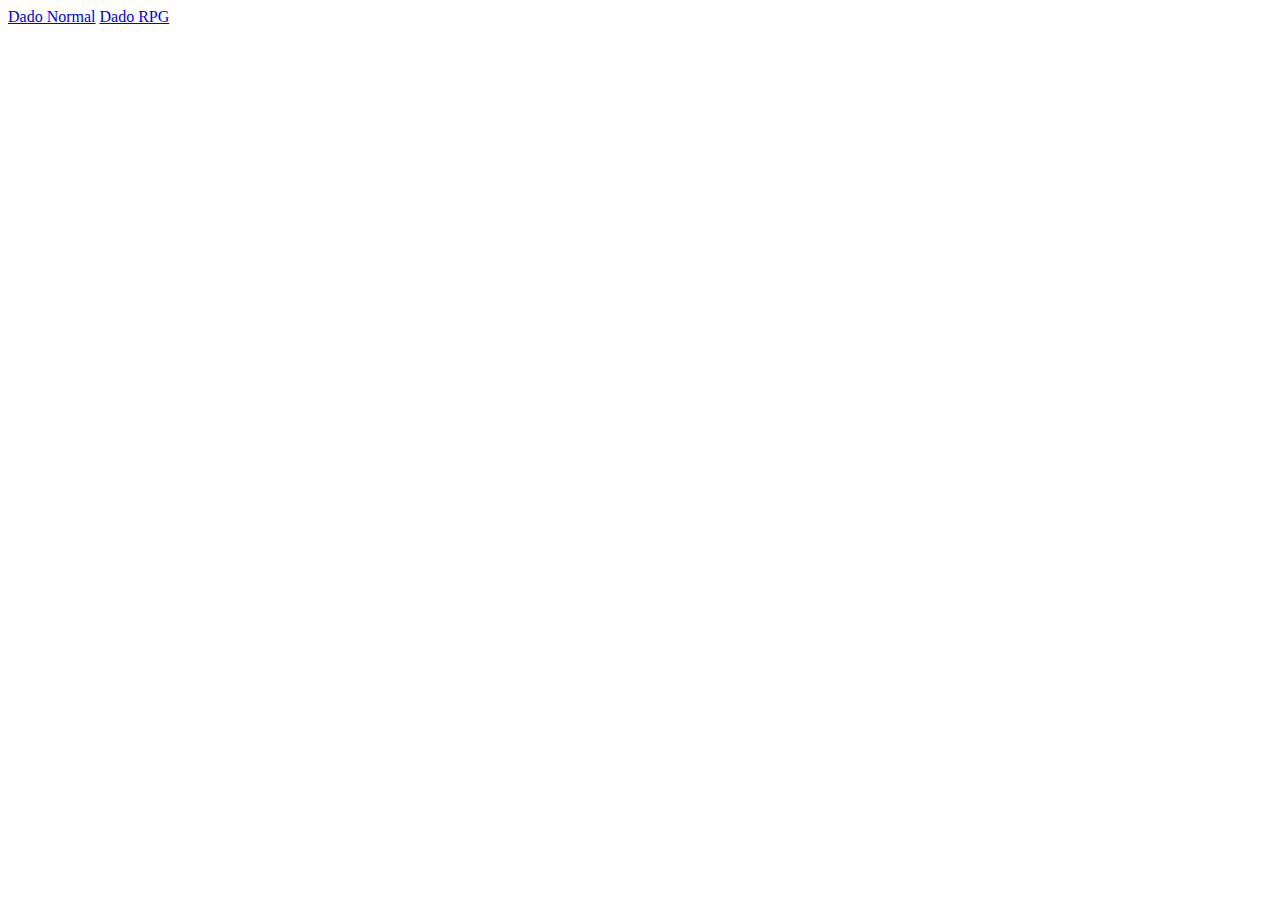
==== index.html @ 222c7734 "Add files via upload" ====
<!DOCTYPE html>
<html lang="pt-br">
<head>
    <meta charset="UTF-8">
    <meta name="viewport" content="width=device-width, initial-scale=1.0">
    <title>Dado Online</title>
</head>
<body>
     <nav>
        <a href="dado4.html">Dado Normal</a>
        <a href="dado20.html">Dado RPG</a>
     </nav>
</body>
</html>
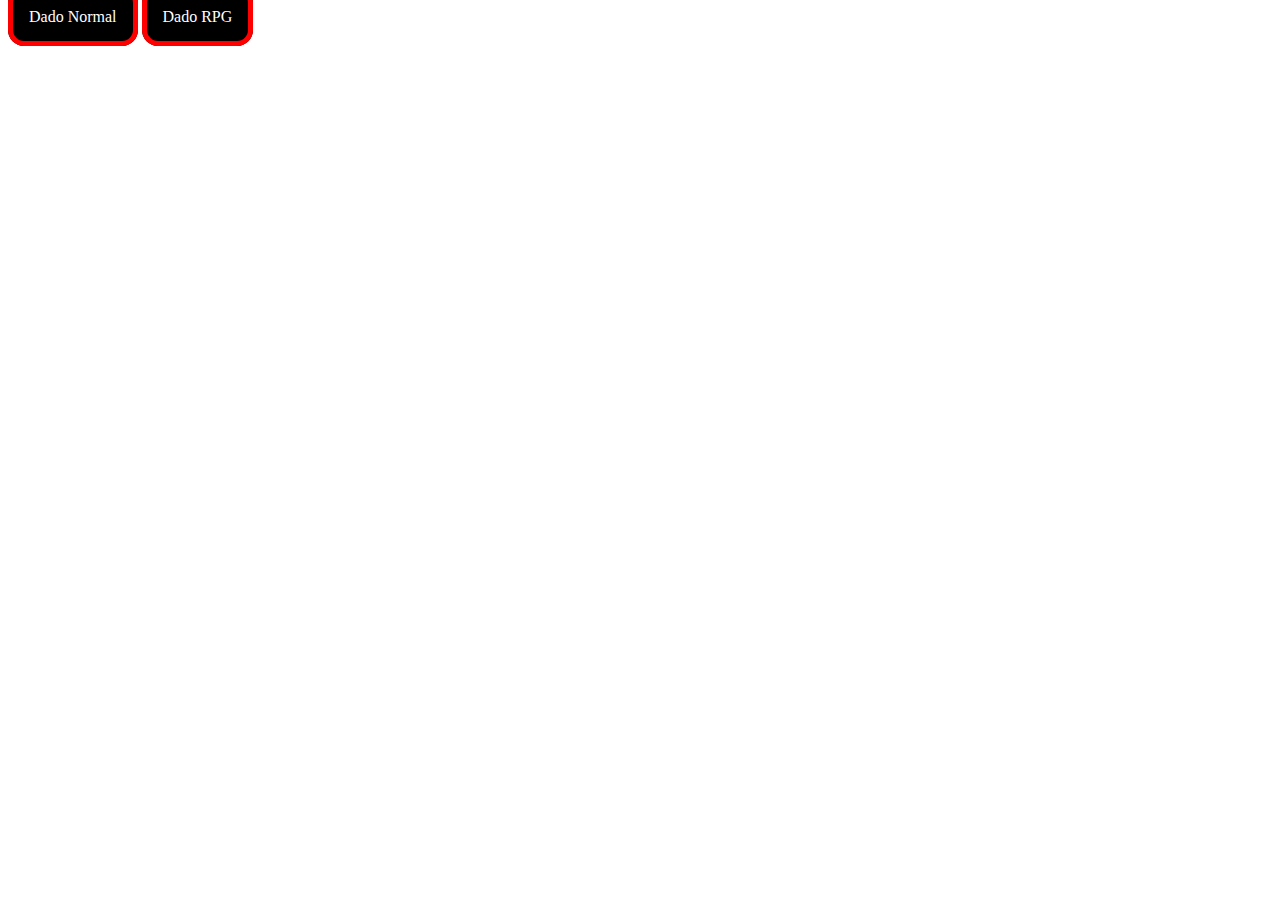
==== commit 4b905ad7: "Update index.html" ====
--- a/index.html
+++ b/index.html
@@ -3,6 +3,7 @@
 <head>
     <meta charset="UTF-8">
     <meta name="viewport" content="width=device-width, initial-scale=1.0">
+    <link rel="stylesheet" href="styles.css">
     <title>Dado Online</title>
 </head>
 <body>
@@ -11,4 +12,4 @@
         <a href="dado20.html">Dado RPG</a>
      </nav>
 </body>
-</html>+</html>
--- a/styles.css
+++ b/styles.css
@@ -0,0 +1,8 @@
+nav a{
+    background-color: black;
+    color: rgb(255, 255, 255);
+    text-decoration: none;
+    padding: 1rem;
+    border: rgb(255, 0, 0) solid 5px;
+    border-radius: 1rem;
+}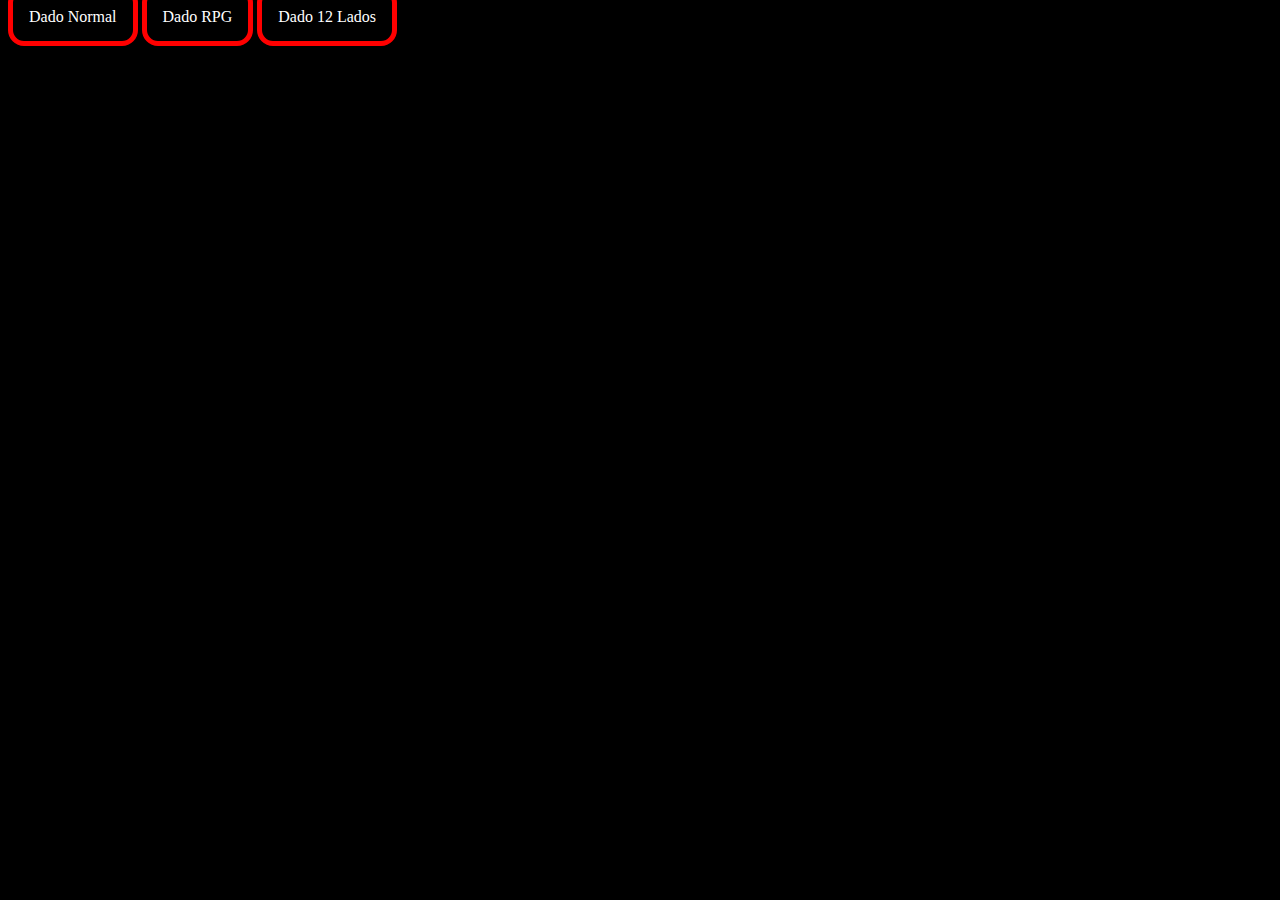
==== commit 75772ac3: "Update index.html" ====
--- a/index.html
+++ b/index.html
@@ -10,6 +10,7 @@
      <nav>
         <a href="dado4.html">Dado Normal</a>
         <a href="dado20.html">Dado RPG</a>
+         <a href="dado12.html">Dado 12 Lados</a>
      </nav>
 </body>
 </html>
--- a/styles.css
+++ b/styles.css
@@ -5,4 +5,15 @@
     padding: 1rem;
     border: rgb(255, 0, 0) solid 5px;
     border-radius: 1rem;
-}+}
+body{
+    background-color: black;
+}
+@media screen and (max-width: 500px){
+    nav a{
+        position: relative;
+        top: 350px;
+        left: 50px;
+    }
+    
+    }
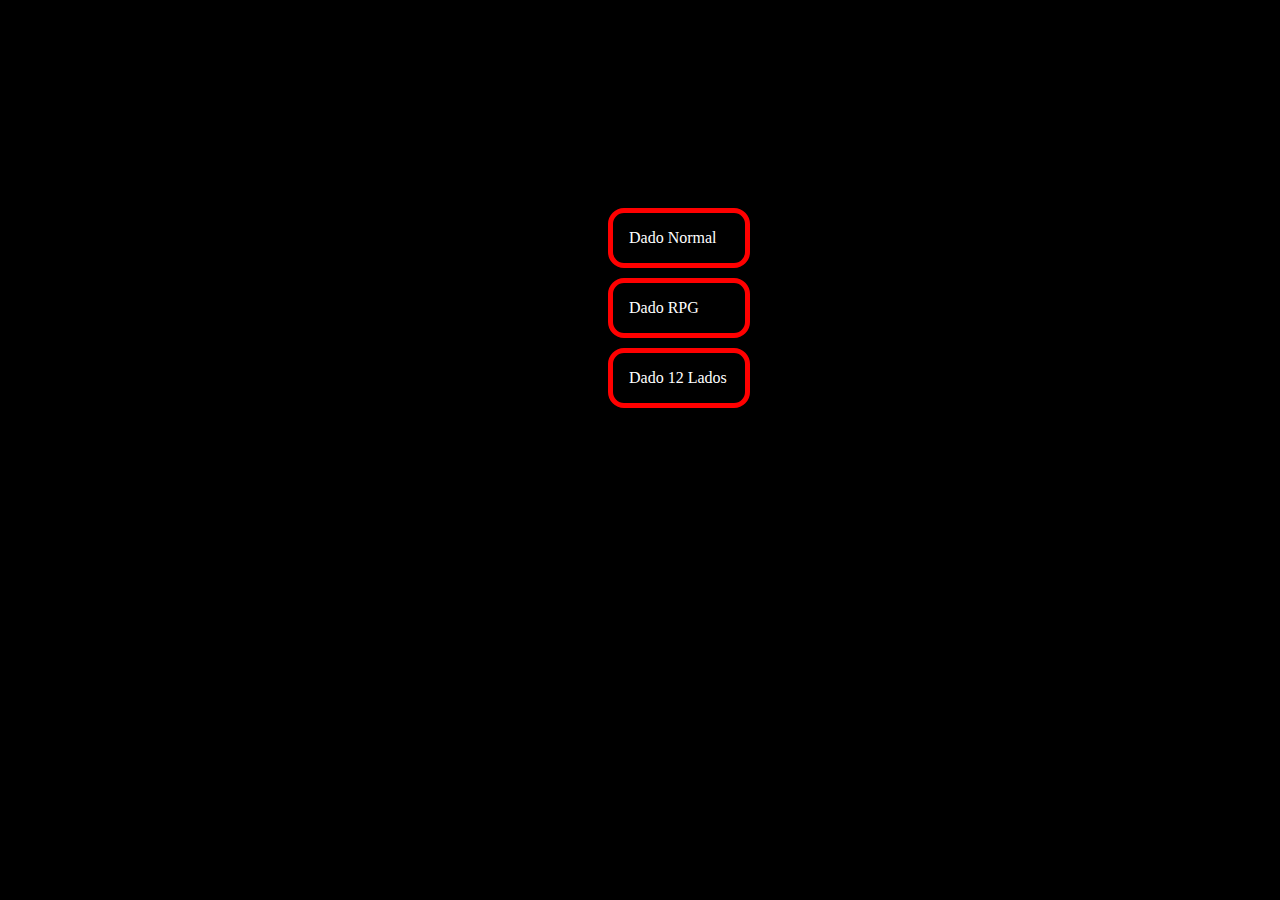
==== commit e029b36e: "Add files via upload" ====
--- a/index.html
+++ b/index.html
@@ -7,10 +7,12 @@
     <title>Dado Online</title>
 </head>
 <body>
+    <main>
      <nav>
         <a href="dado4.html">Dado Normal</a>
         <a href="dado20.html">Dado RPG</a>
          <a href="dado12.html">Dado 12 Lados</a>
      </nav>
+    </main>
 </body>
 </html>
--- a/styles.css
+++ b/styles.css
@@ -5,15 +5,29 @@
     padding: 1rem;
     border: rgb(255, 0, 0) solid 5px;
     border-radius: 1rem;
+    display: flex;
+    flex-direction: column;
+    margin-bottom: 10px;
+    width: 100px;
+    position: relative;
+    left: 600px;
+    top: 200px;
+
 }
 body{
     background-color: black;
 }
+
+
 @media screen and (max-width: 500px){
-    nav a{
+   nav a{
         position: relative;
-        top: 350px;
-        left: 50px;
+        top: 250px;
+        left: 120px;
+        display: flex;
+        flex-direction: column;
+        width: 100px;
+        margin-bottom: 10px;
     }
     
     }
